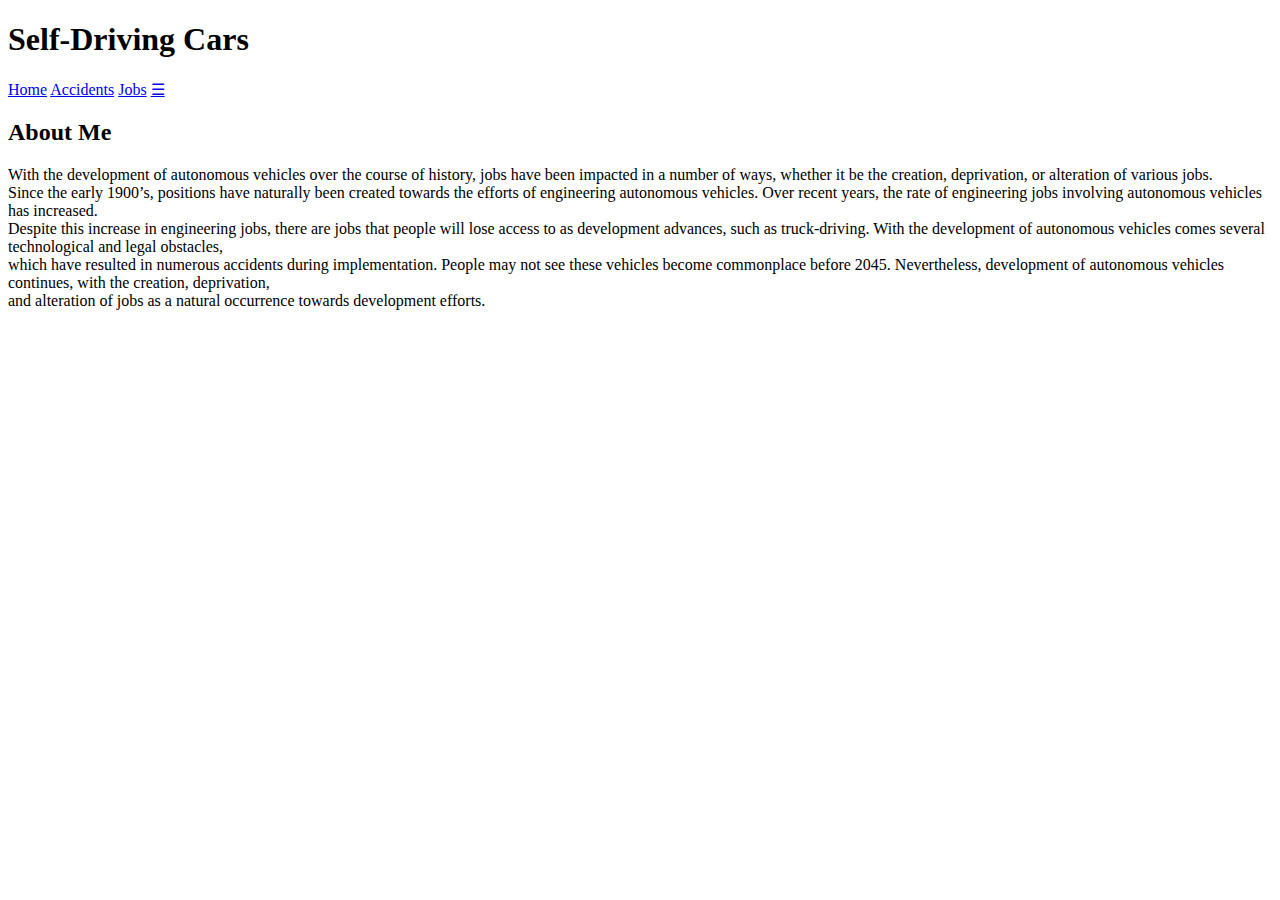
==== index.html @ 6944f558 "Update index.html" ====
<!DOCTYPE html>
<html lang="en">
 <head>
     <title>Self-Driving Cars</title>
  <meta charset="utf-8" />
  <meta name="robots" content="noindex,nofollow" />
  <meta name="viewport" content="width=device-width" />
  <link rel="stylesheet" href="css/portal.css" />
  <link rel="stylesheet" href="css/nav.css" />
  <link rel="stylesheet" href="css/forms.css" />
 </head>
 <body>
     <header>
     <h1>Self-Driving Cars</h1>
        <nav class="topnav" id="myTopnav">
            <a href="index.html" class="active">Home</a>
            <a href="accidents.html" target="_blank">Accidents</a>
            <a href="jobs.html" target="_blank">Jobs</a>
           <!-- 
            <a href="#" target="_blank">Name of project goes here</a>
            <a href="#" target="_blank">GitHub</a>
            <a href="#" target="_blank">LinkedIn</a>
           -->
            <a href="javascript:void(0);" class="icon" onclick="myFunction()">&#9776;</a>
           
        </nav>
     </header>
     
   <main class="wrapper">
     
    <!--
     <img class="desktop" src="images/desktop.jpg" alt="Photo of an adorable GSD puppy" />
       
     <img class="tablet" src="images/tablet.jpg" alt="Photo of an adorable GSD puppy" />
       
     <img class="phone" src="images/phone.png" alt="Photo of an adorable but large GSD in the lap of his best buddy" />
       
        <picture class="profile">
            <source media="(min-width: 1200px)" srcset="images/desktop.jpg">
            <source media="(min-width: 501px)" srcset="images/tablet.jpg">
            <img src="images/phone.jpg" alt="That's me!" />
        </picture>
    -->
       <h2 class="subheader">About Me</h2>
       
       <!-- Content goes BELOW! -->
       
       <p>
       With the development of autonomous vehicles over the course of history, jobs have been impacted in a number of ways, whether it be the creation, deprivation, or alteration of various jobs. <br>
       Since the early 1900’s, positions have naturally been created towards the efforts of engineering autonomous vehicles. Over recent years, the rate of engineering jobs involving autonomous vehicles has increased. <br>
       Despite this increase in engineering jobs, there are jobs that people will lose access to as development advances, such as truck-driving. With the development of autonomous vehicles comes several technological and legal obstacles, <br> 
       which have resulted in numerous accidents during implementation. People may not see these vehicles become commonplace before 2045. Nevertheless, development of autonomous vehicles continues, with the creation, deprivation, <br>
       and alteration of jobs as a natural occurrence towards development efforts.
    
       </p>
    
       <!-- Content goes ABOVE! -->
      
  </main>
     
     
  <script>
    function myFunction() {
        var x = document.getElementById("myTopnav");
        if (x.className === "topnav") {
            x.className += " responsive";
        } else {
            x.className = "topnav";
        }
    }   
  </script>
     
 </body>
</html>
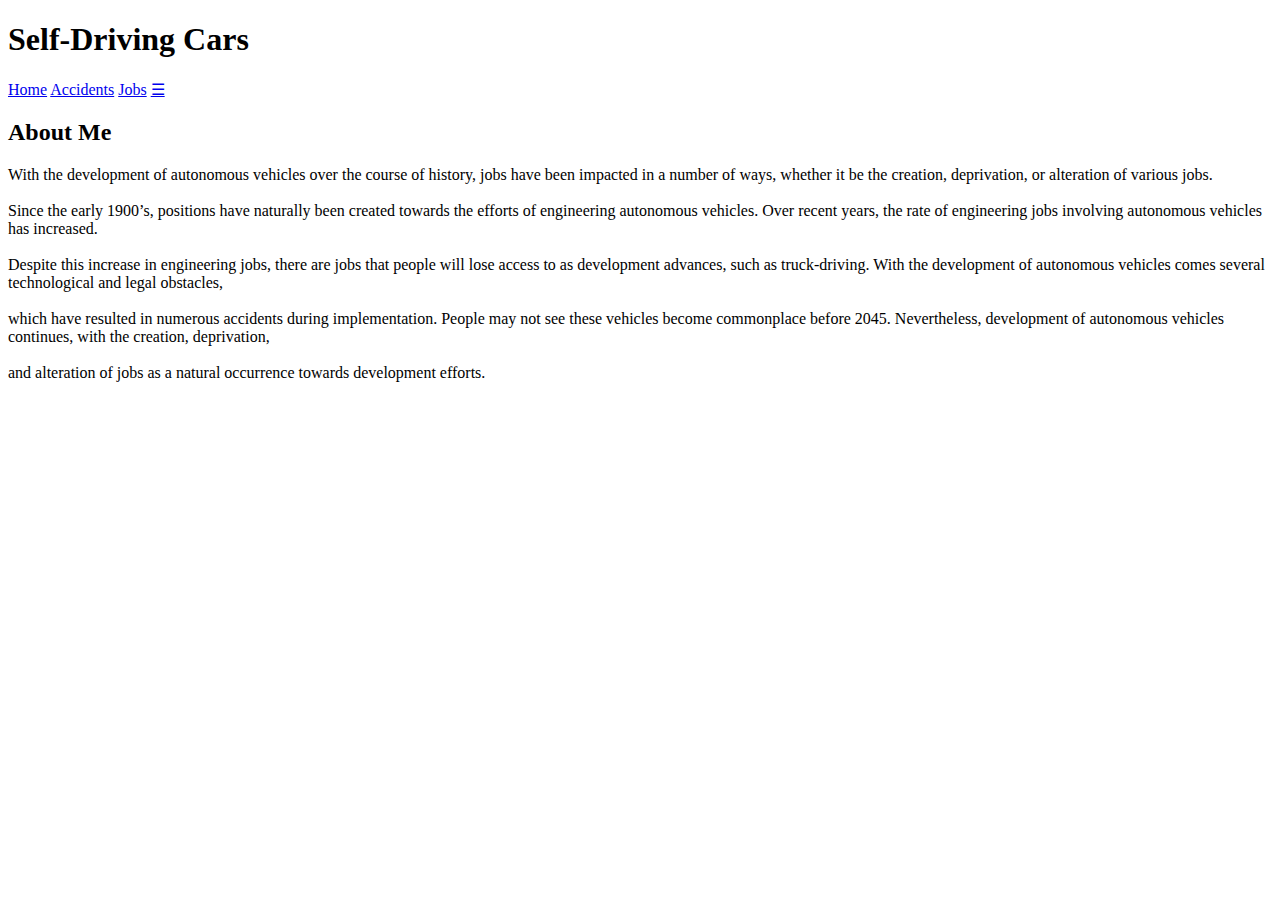
==== commit 050c7dd5: "Update index.html" ====
--- a/index.html
+++ b/index.html
@@ -46,10 +46,10 @@
        <!-- Content goes BELOW! -->
        
        <p>
-       With the development of autonomous vehicles over the course of history, jobs have been impacted in a number of ways, whether it be the creation, deprivation, or alteration of various jobs. <br>
-       Since the early 1900’s, positions have naturally been created towards the efforts of engineering autonomous vehicles. Over recent years, the rate of engineering jobs involving autonomous vehicles has increased. <br>
-       Despite this increase in engineering jobs, there are jobs that people will lose access to as development advances, such as truck-driving. With the development of autonomous vehicles comes several technological and legal obstacles, <br> 
-       which have resulted in numerous accidents during implementation. People may not see these vehicles become commonplace before 2045. Nevertheless, development of autonomous vehicles continues, with the creation, deprivation, <br>
+       With the development of autonomous vehicles over the course of history, jobs have been impacted in a number of ways, whether it be the creation, deprivation, or alteration of various jobs. <br><br>
+       Since the early 1900’s, positions have naturally been created towards the efforts of engineering autonomous vehicles. Over recent years, the rate of engineering jobs involving autonomous vehicles has increased. <br><br>
+       Despite this increase in engineering jobs, there are jobs that people will lose access to as development advances, such as truck-driving. With the development of autonomous vehicles comes several technological and legal obstacles, <br><br> 
+       which have resulted in numerous accidents during implementation. People may not see these vehicles become commonplace before 2045. Nevertheless, development of autonomous vehicles continues, with the creation, deprivation, <br><br>
        and alteration of jobs as a natural occurrence towards development efforts.
     
        </p>
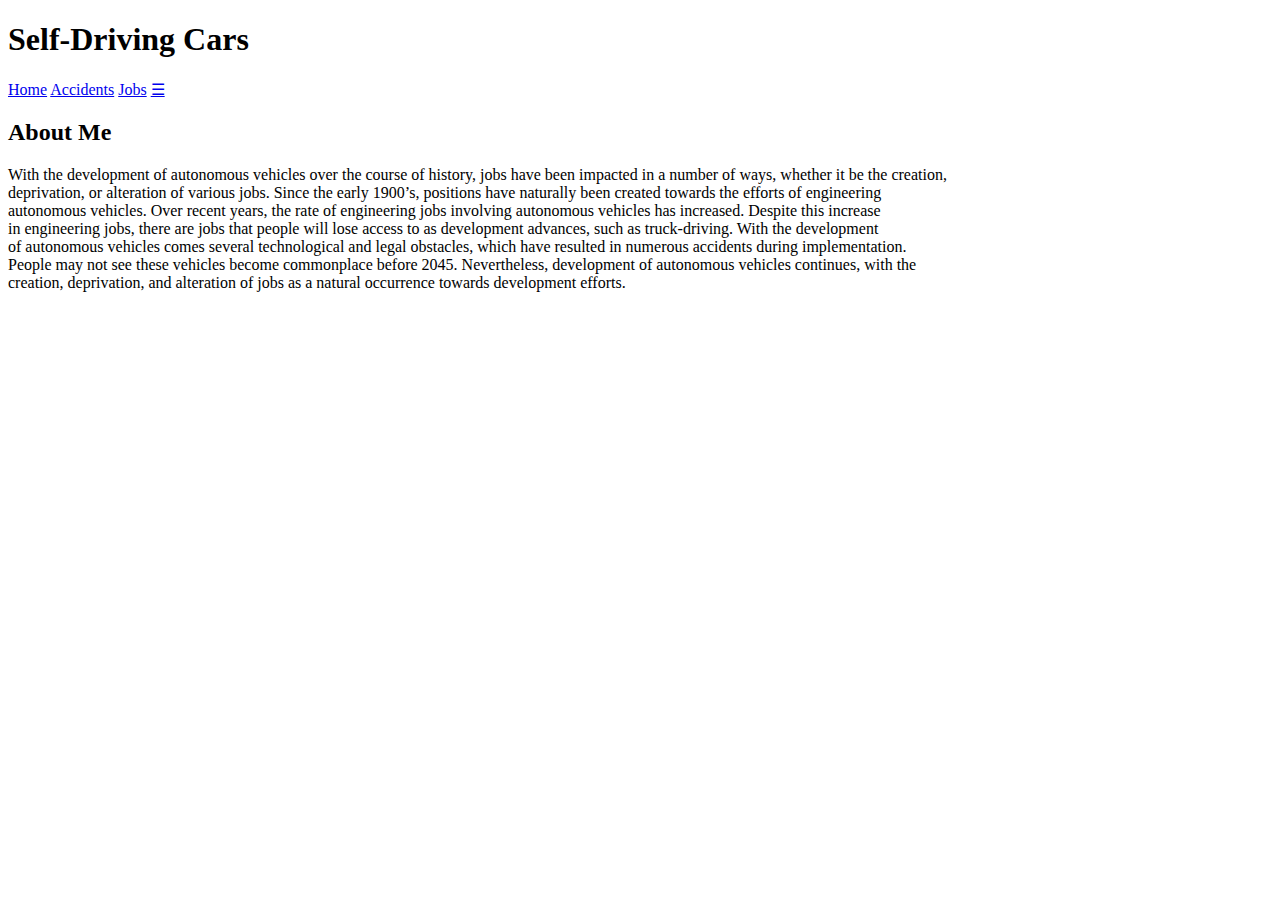
==== commit 9cceaf14: "Update index.html" ====
--- a/index.html
+++ b/index.html
@@ -46,11 +46,13 @@
        <!-- Content goes BELOW! -->
        
        <p>
-       With the development of autonomous vehicles over the course of history, jobs have been impacted in a number of ways, whether it be the creation, deprivation, or alteration of various jobs. <br><br>
-       Since the early 1900’s, positions have naturally been created towards the efforts of engineering autonomous vehicles. Over recent years, the rate of engineering jobs involving autonomous vehicles has increased. <br><br>
-       Despite this increase in engineering jobs, there are jobs that people will lose access to as development advances, such as truck-driving. With the development of autonomous vehicles comes several technological and legal obstacles, <br><br> 
-       which have resulted in numerous accidents during implementation. People may not see these vehicles become commonplace before 2045. Nevertheless, development of autonomous vehicles continues, with the creation, deprivation, <br><br>
-       and alteration of jobs as a natural occurrence towards development efforts.
+       With the development of autonomous vehicles over the course of history, jobs have been impacted in a number of ways, whether it be the creation, <br>
+       deprivation, or alteration of various jobs. Since the early 1900’s, positions have naturally been created towards the efforts of engineering <br>
+       autonomous vehicles. Over recent years, the rate of engineering jobs involving autonomous vehicles has increased. Despite this increase <br>
+       in engineering jobs, there are jobs that people will lose access to as development advances, such as truck-driving. With the development <br>
+       of autonomous vehicles comes several technological and legal obstacles, which have resulted in numerous accidents during implementation. <br>
+       People may not see these vehicles become commonplace before 2045. Nevertheless, development of autonomous vehicles continues, with the <br> 
+       creation, deprivation, and alteration of jobs as a natural occurrence towards development efforts.
     
        </p>
     
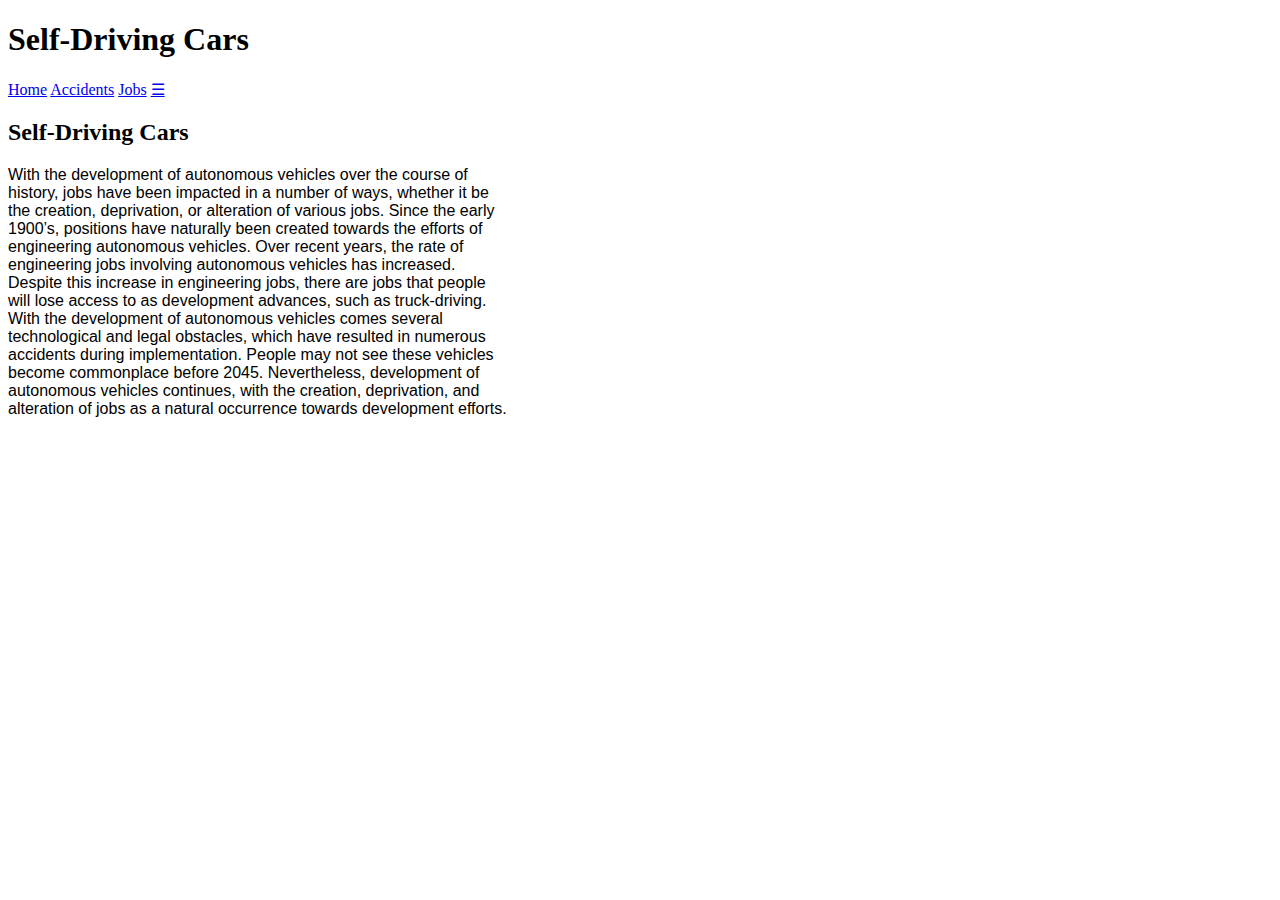
==== commit 038f1695: "Update index.html" ====
--- a/index.html
+++ b/index.html
@@ -8,6 +8,15 @@
   <link rel="stylesheet" href="css/portal.css" />
   <link rel="stylesheet" href="css/nav.css" />
   <link rel="stylesheet" href="css/forms.css" />
+  
+ <style>
+    p {
+      font-family: Helvetica, sans-serif;
+      width: 500px;
+      height: auto;
+      overflow: auto;
+    }
+ </style>
  </head>
  <body>
      <header>
@@ -41,19 +50,18 @@
             <img src="images/phone.jpg" alt="That's me!" />
         </picture>
     -->
-       <h2 class="subheader">About Me</h2>
+       <h2 class="subheader">Self-Driving Cars</h2>
        
        <!-- Content goes BELOW! -->
        
        <p>
-       With the development of autonomous vehicles over the course of history, jobs have been impacted in a number of ways, whether it be the creation, <br>
-       deprivation, or alteration of various jobs. Since the early 1900’s, positions have naturally been created towards the efforts of engineering <br>
-       autonomous vehicles. Over recent years, the rate of engineering jobs involving autonomous vehicles has increased. Despite this increase <br>
-       in engineering jobs, there are jobs that people will lose access to as development advances, such as truck-driving. With the development <br>
-       of autonomous vehicles comes several technological and legal obstacles, which have resulted in numerous accidents during implementation. <br>
-       People may not see these vehicles become commonplace before 2045. Nevertheless, development of autonomous vehicles continues, with the <br> 
+       With the development of autonomous vehicles over the course of history, jobs have been impacted in a number of ways, whether it be the creation,
+       deprivation, or alteration of various jobs. Since the early 1900’s, positions have naturally been created towards the efforts of engineering
+       autonomous vehicles. Over recent years, the rate of engineering jobs involving autonomous vehicles has increased. Despite this increase
+       in engineering jobs, there are jobs that people will lose access to as development advances, such as truck-driving. With the development
+       of autonomous vehicles comes several technological and legal obstacles, which have resulted in numerous accidents during implementation.
+       People may not see these vehicles become commonplace before 2045. Nevertheless, development of autonomous vehicles continues, with the 
        creation, deprivation, and alteration of jobs as a natural occurrence towards development efforts.
-    
        </p>
     
        <!-- Content goes ABOVE! -->
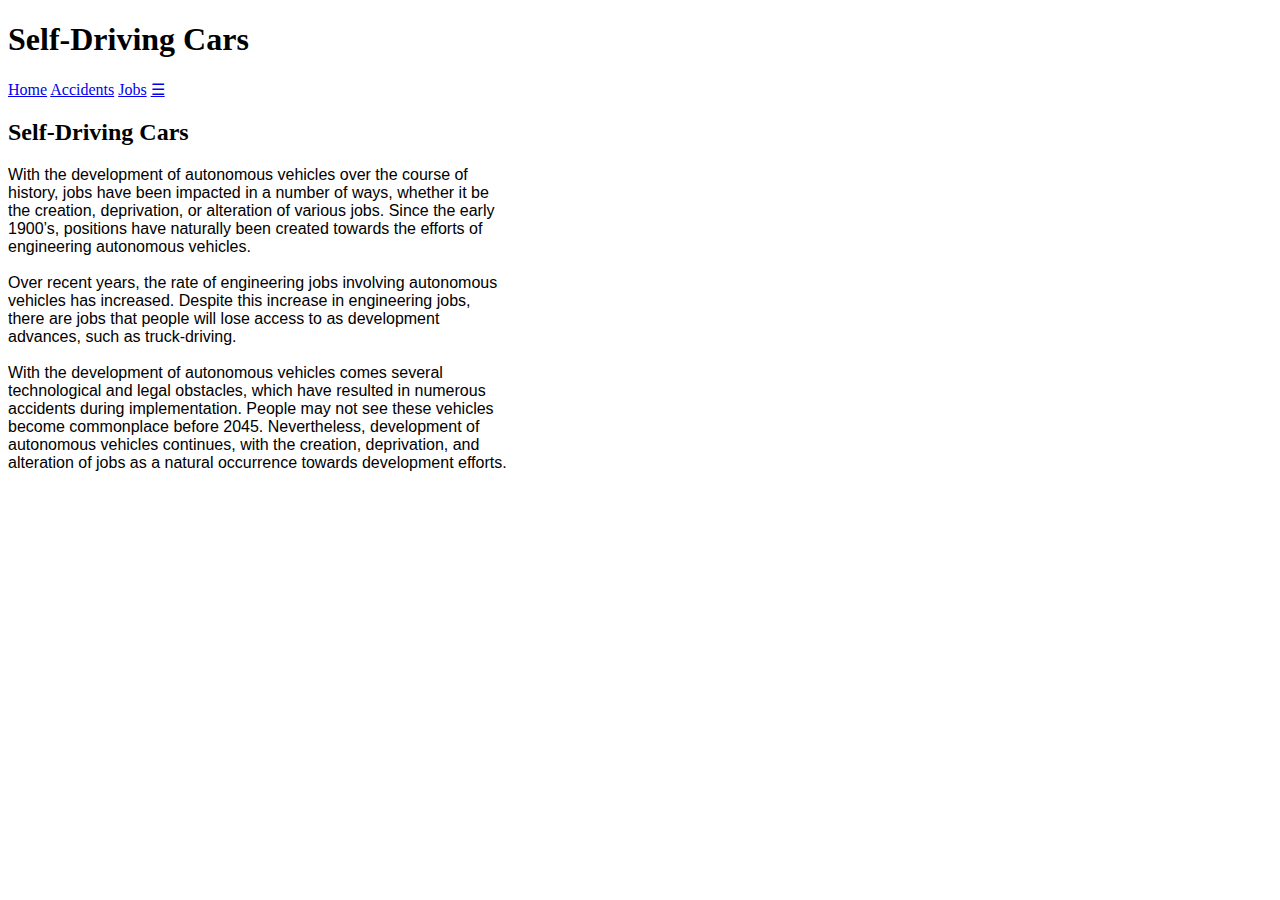
==== commit 4ec7320f: "Update index.html" ====
--- a/index.html
+++ b/index.html
@@ -57,9 +57,12 @@
        <p>
        With the development of autonomous vehicles over the course of history, jobs have been impacted in a number of ways, whether it be the creation,
        deprivation, or alteration of various jobs. Since the early 1900’s, positions have naturally been created towards the efforts of engineering
-       autonomous vehicles. Over recent years, the rate of engineering jobs involving autonomous vehicles has increased. Despite this increase
-       in engineering jobs, there are jobs that people will lose access to as development advances, such as truck-driving. With the development
-       of autonomous vehicles comes several technological and legal obstacles, which have resulted in numerous accidents during implementation.
+       autonomous vehicles. <br><br>
+        
+       Over recent years, the rate of engineering jobs involving autonomous vehicles has increased. Despite this increase in engineering jobs, 
+       there are jobs that people will lose access to as development advances, such as truck-driving. <br><br> 
+        
+       With the development of autonomous vehicles comes several technological and legal obstacles, which have resulted in numerous accidents during implementation.
        People may not see these vehicles become commonplace before 2045. Nevertheless, development of autonomous vehicles continues, with the 
        creation, deprivation, and alteration of jobs as a natural occurrence towards development efforts.
        </p>
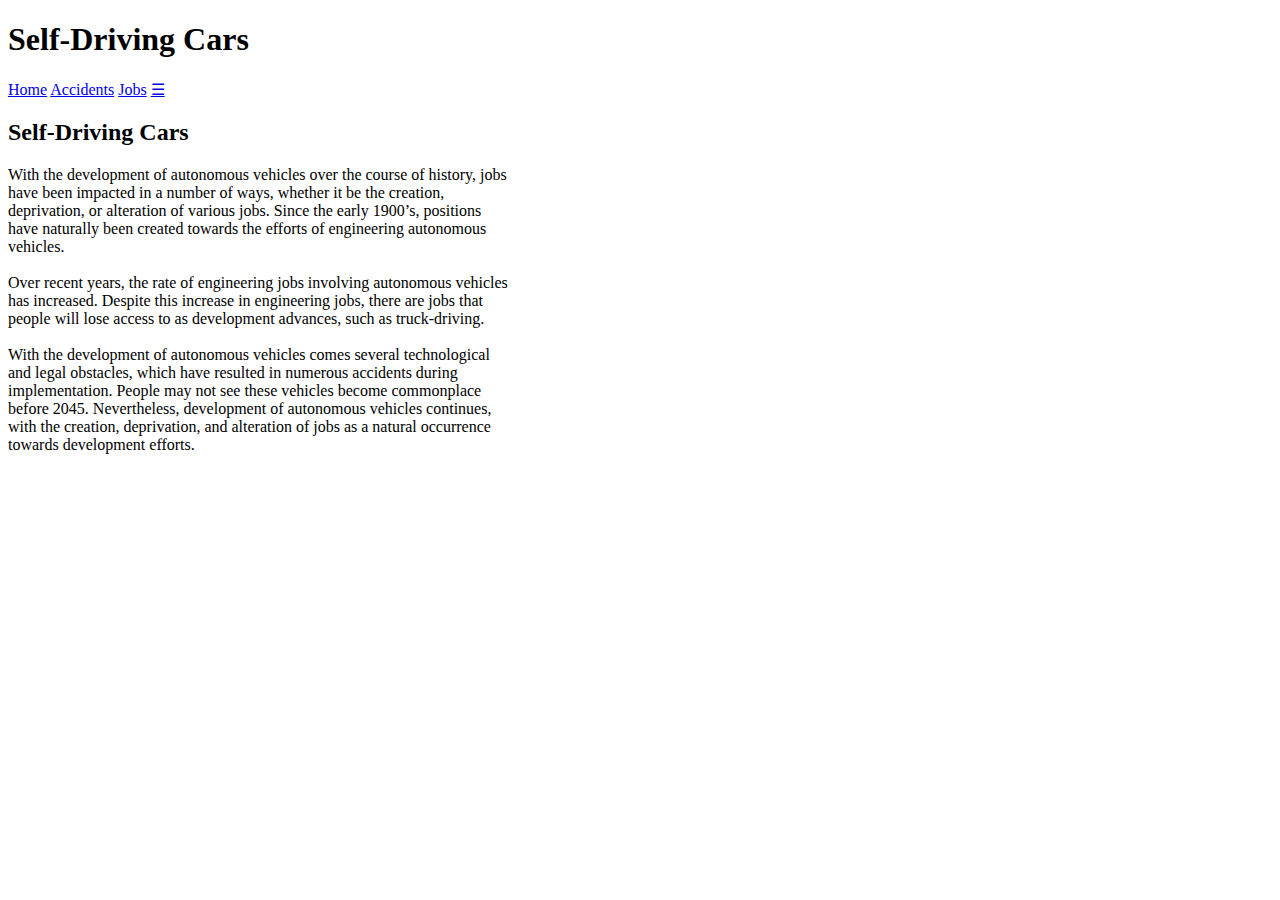
==== commit 11b1720e: "Update index.html" ====
--- a/index.html
+++ b/index.html
@@ -11,7 +11,6 @@
   
  <style>
     p {
-      font-family: Helvetica, sans-serif;
       width: 500px;
       height: auto;
       overflow: auto;
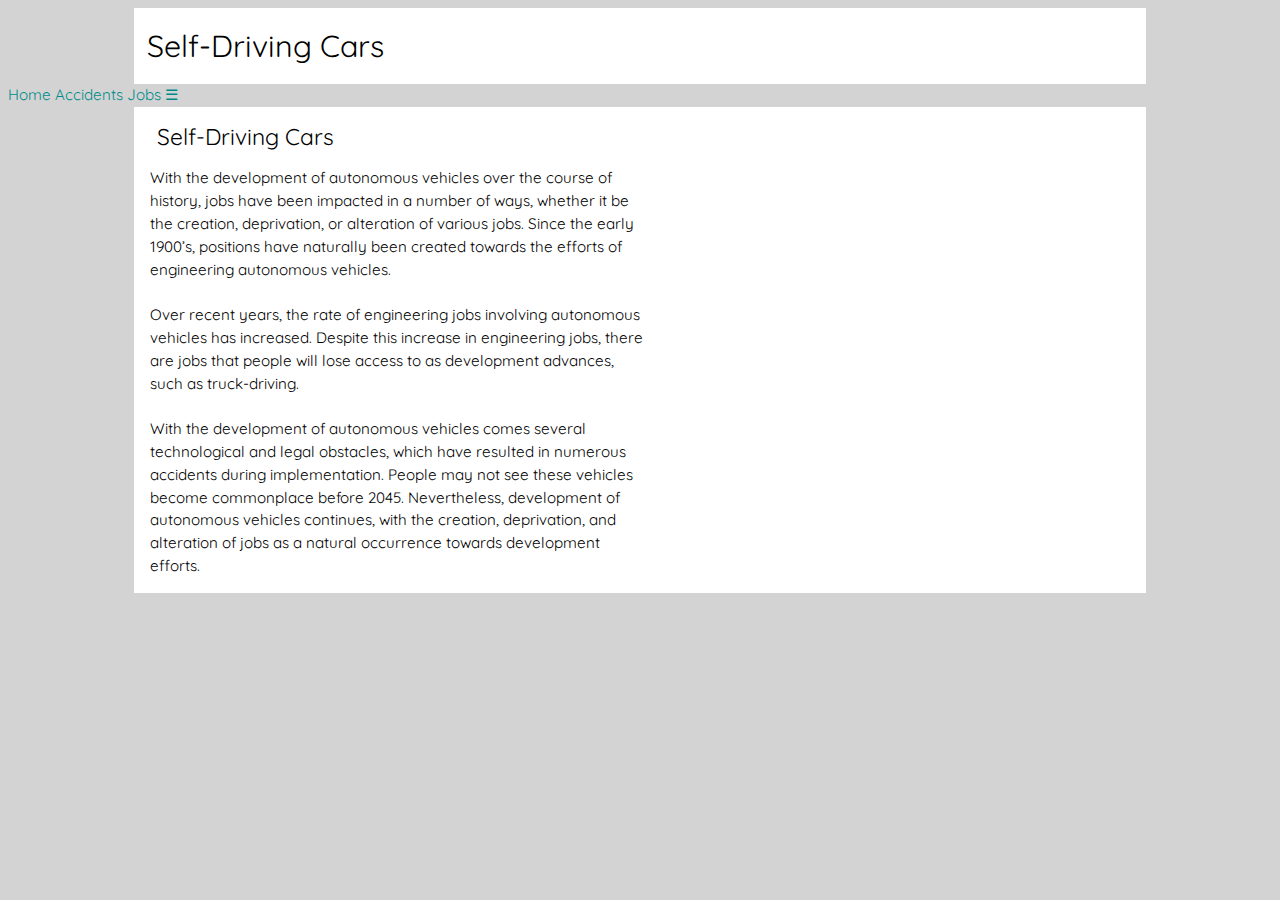
==== commit d5aa4bd2: "Update index.html" ====
--- a/index.html
+++ b/index.html
@@ -8,7 +8,8 @@
   <link rel="stylesheet" href="css/portal.css" />
   <link rel="stylesheet" href="css/nav.css" />
   <link rel="stylesheet" href="css/forms.css" />
-  
+ 
+ <!--
  <style>
     p {
       width: 500px;
@@ -16,6 +17,8 @@
       overflow: auto;
     }
  </style>
+ -->
+  
  </head>
  <body>
      <header>
--- a/css/portal.css
+++ b/css/portal.css
@@ -0,0 +1,116 @@
+/* Global rules */
+
+@import url('https://fonts.googleapis.com/css?family=Quicksand');
+
+html {
+    background-color: lightgray;
+    font-family: 'Quicksand', sans-serif;
+    font-size: 0.95em;
+    line-height: 1.5em;
+}
+
+::selection {
+    color: #000; 
+    background: #ff0;
+}
+
+h1 {
+    font-weight: normal;
+    margin: auto;
+    background: #fff;
+    line-height: 2.5em;
+}
+
+main.wrapper {
+    background-color: white;
+    overflow: auto;
+}
+
+p {
+    margin: 1em; /* Top Right Bottom Left (TRBL) */
+    width: 500px;
+    height: auto;
+    overflow: auto;
+}
+
+h2,h3 {
+    font-weight: normal;
+    margin-left: 1em;
+    line-height: 1em;
+}
+
+a {
+    color:darkcyan;
+    text-decoration: none;
+}
+
+a:hover {
+    color: whitesmoke;
+    background-color: darkcyan;
+    text-decoration: none;
+}
+
+footer {
+    clear: both;
+    text-align: center;
+    padding: 1em;
+}
+
+/* Responsive rules */
+
+/* DESKTOP */
+@media all and (min-width:1200px) {
+    main.wrapper {
+        width: 80%;
+        margin: auto;
+    }
+    
+    h1 {
+        width: 79%;
+        padding-left: 1%;
+    }
+    
+    picture.profile img {
+        width: 50%;
+        float: left;
+        margin-right: 2em;
+    }
+    
+}
+
+/* TABLET */
+@media all and (min-width:501px) and (max-width:1199px) {
+    main.wrapper {
+        width: 90%;
+        margin: auto;
+    }
+    
+    h1 {
+        width: 89%;
+        padding-left: 1%;
+    }
+    
+    picture.profile img {
+        width: 50%;
+        float: right;
+        margin-left: 1em;
+    }
+
+}
+
+/* PHONE */
+@media all and (max-width:500px) {
+    main.wrapper {
+        width: 100%;
+    }
+    
+    h1 {
+        width: 99%;
+        padding-left: 1%;
+    }
+    
+    picture.profile img {
+        width: 100%;
+    }
+    
+}
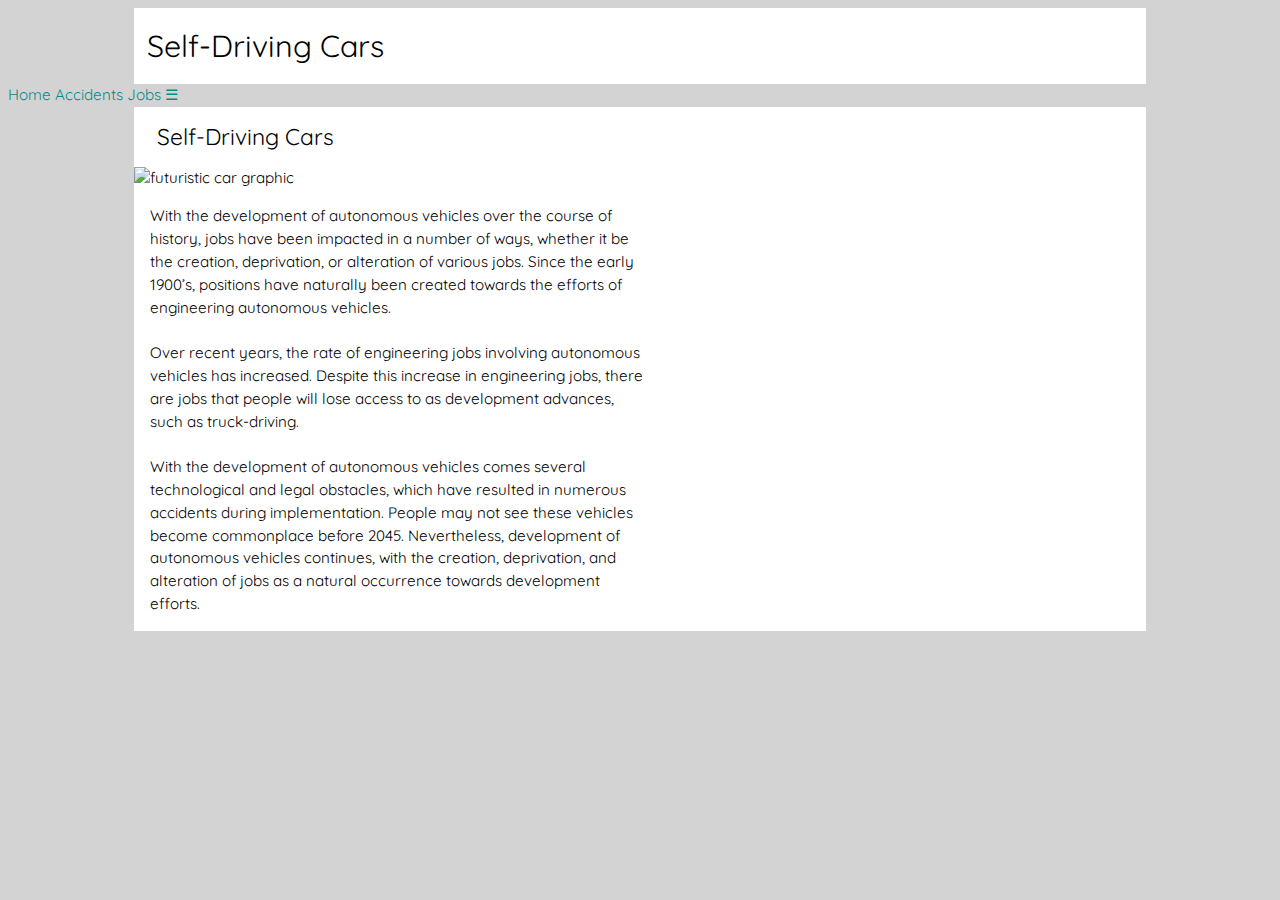
==== commit 6905e143: "Update index.html" ====
--- a/index.html
+++ b/index.html
@@ -56,6 +56,8 @@
        
        <!-- Content goes BELOW! -->
        
+       <img src="https://blog.seagate.com/wp-content/uploads/2019/09/Self-driving-car-data-analysis.jpg" alt="futuristic car graphic" width="500">
+       
        <p>
        With the development of autonomous vehicles over the course of history, jobs have been impacted in a number of ways, whether it be the creation,
        deprivation, or alteration of various jobs. Since the early 1900’s, positions have naturally been created towards the efforts of engineering
